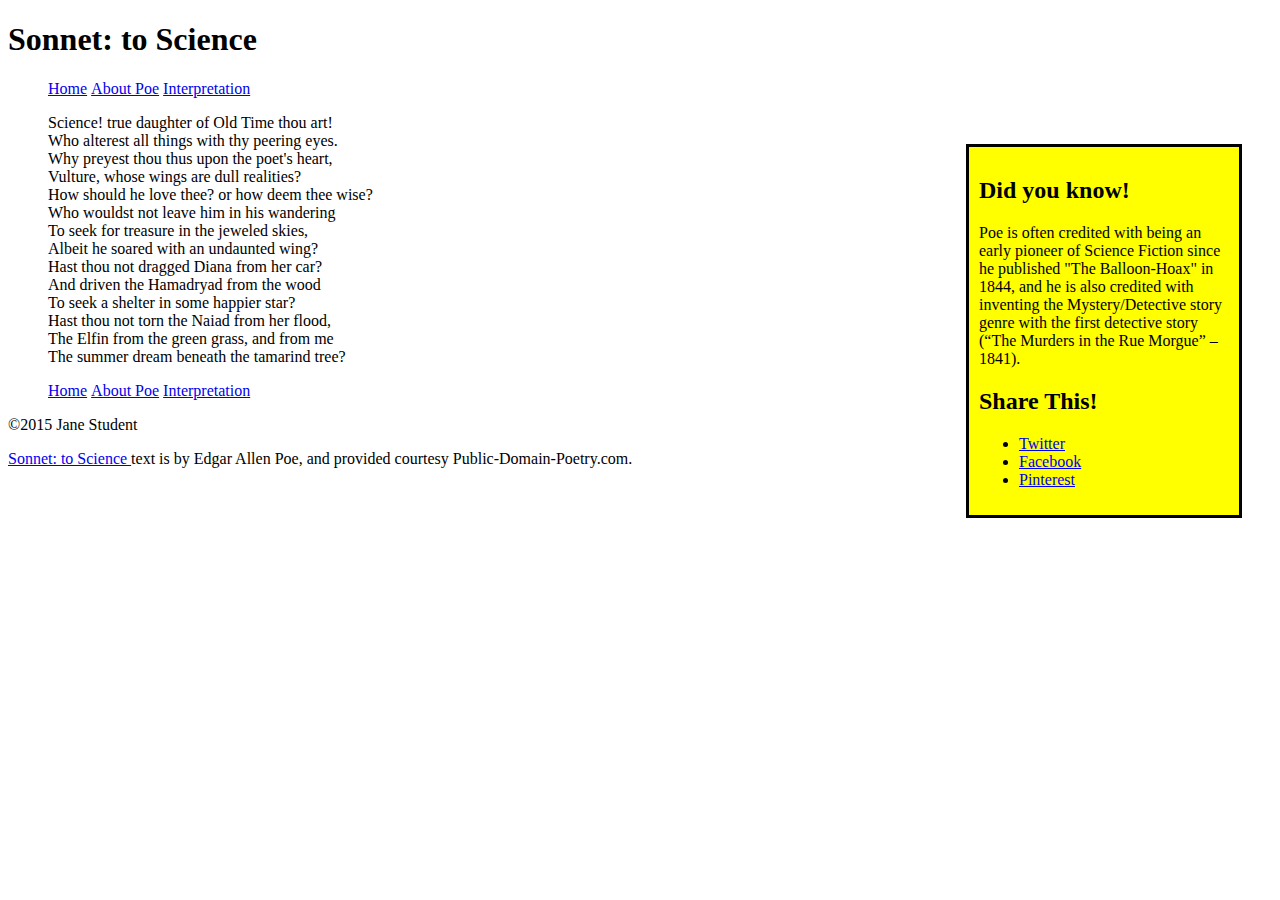
==== index.html @ a328c382 "Adv markup" ====
<!DOCTYPE html>
<html>
<head>
    <meta charset="utf-8">
    <title>Sonnet: to Science - The Mini Site</title>
    <meta name="description" content="The advanced markup and page layout assignment.">
    <meta name="viewport" content="width=device-width, initial-scale=1">
    <link rel="stylesheet" href="styles.css">
</head>
<body>
    <header>
        <h1>Sonnet: to Science</h1>
        <nav>
            <ul class="top-nav">
                <li><a href="index.html" class="active">Home</a></li>
                <li><a href="about-poe.html">About Poe</a></li>
                <li><a href="interpretation.html">Interpretation</a></li>
            </ul>
        </nav>
    </header>
    <aside id="sidebar">
        <h2>Did you know!</h2>
        <p>
            Poe is often credited with being an early pioneer of Science
            Fiction since he published "The Balloon-Hoax" in 1844, and he is
            also credited with inventing the Mystery/Detective story genre
            with the first detective story (&ldquo;The Murders in the Rue
            Morgue&rdquo; &ndash; 1841).
        </p>
        <h2>Share This!</h2>
        <ul>
            <li><a class="twitter" href="http://twitter.com">Twitter</a></li>
            <li><a class="facebook" href="http://facebook.com">Facebook</a></li>
            <li><a class="pinterest" href="http://pinterest.com">Pinterest</a></li>
        </ul>
    </aside>
    <section id="content">
        <ul class="poem">
            <li>Science! true daughter of Old Time thou art!</li>
            <li>Who alterest all things with thy peering eyes.</li>
            <li>Why preyest thou thus upon the poet's heart,</li>
            <li>Vulture, whose wings are dull realities?</li>
            <li>How should he love thee? or how deem thee wise?</li>
            <li>Who wouldst not leave him in his wandering</li>
            <li>To seek for treasure in the jeweled skies,</li>
            <li>Albeit he soared with an undaunted wing?</li>
            <li>Hast thou not dragged Diana from her car?</li>
            <li>And driven the Hamadryad from the wood</li>
            <li>To seek a shelter in some happier star?</li>
            <li>Hast thou not torn the Naiad from her flood,</li>
            <li>The Elfin from the green grass, and from me</li>
            <li>The summer dream beneath the tamarind tree?</li>
        </ul>
    </section>
    <footer>
        <nav>
            <ul class="bottom-nav">
                <li><a href="index.html" class="active">Home</a></li>
                <li><a href="about-poe.html">About Poe</a></li>
                <li><a href="interpretation.html">Interpretation</a></li>
            </ul>
        </nav>
        <p>&copy;2015 Jane Student</p>
        <p class="smalltext">
            <a href="http://www.public-domain-poetry.com/edgar-allan-poe/sonnet-to-science-1747">
                Sonnet: to Science
            </a>
            text is by Edgar Allen Poe, and provided courtesy
            Public-Domain-Poetry.com.
        </p>
    </footer>
</body>
</html>
---- styles.css ----
/* Styles for the Advanced Markup assignment. */
nav ul li {
  display: inline;
}
active {
  font-weight: bold;
}
#sidebar {
  width: 250px;
  float: right;
  margin: 30px;
  padding: 10px;
  border-style: solid;
  border-color: black;
  background: yellow;
  
}
#content li {
    list-style-type: none;
    margin: 0;
    padding: 0;
}
img{
  float: left;
  width: 400px;
  margin-right: 10px;
}
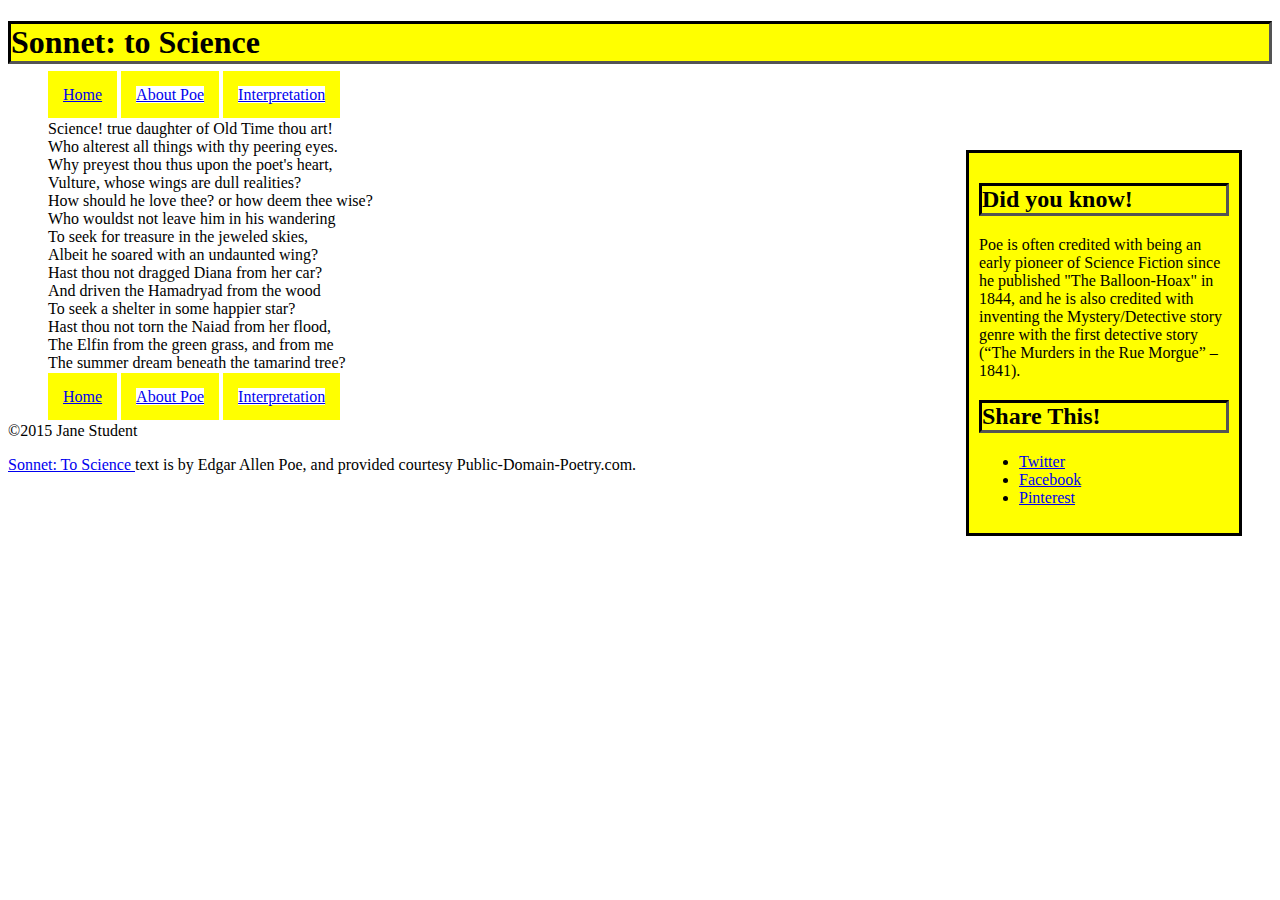
==== commit f57121bb: "more style" ====
--- a/index.html
+++ b/index.html
@@ -63,11 +63,11 @@
         <p>&copy;2015 Jane Student</p>
         <p class="smalltext">
             <a href="http://www.public-domain-poetry.com/edgar-allan-poe/sonnet-to-science-1747">
-                Sonnet: to Science
+                Sonnet: To Science
             </a>
             text is by Edgar Allen Poe, and provided courtesy
             Public-Domain-Poetry.com.
         </p>
     </footer>
 </body>
-</html>+</html>
--- a/styles.css
+++ b/styles.css
@@ -1,9 +1,13 @@
-/* Styles for the Advanced Markup assignment. */
+
 nav ul li {
   display: inline;
+  border: 15px solid yellow;
+    border-radius: none;
+  
+    
 }
-active {
-  font-weight: bold;
+.active {
+ background-color: yellow;
 }
 #sidebar {
   width: 250px;
@@ -22,6 +26,27 @@
 }
 img{
   float: left;
-  width: 400px;
+  width: 401px;
   margin-right: 10px;
+  border-radius: 50%;
+  
+  
 }
+h2, h1{
+  border-style: inset;
+  border-color: black;
+  background-color: yellow;
+}
+table, th, td{
+  border: 1px solid black;
+  width: 75%;
+  background-color: yellow;
+}
+caption{
+  border-style: solid;
+  border-color: black;
+  background-color: red;
+  text: bold;
+  border-width: 2px 10px 4px 20px;
+    
+}
